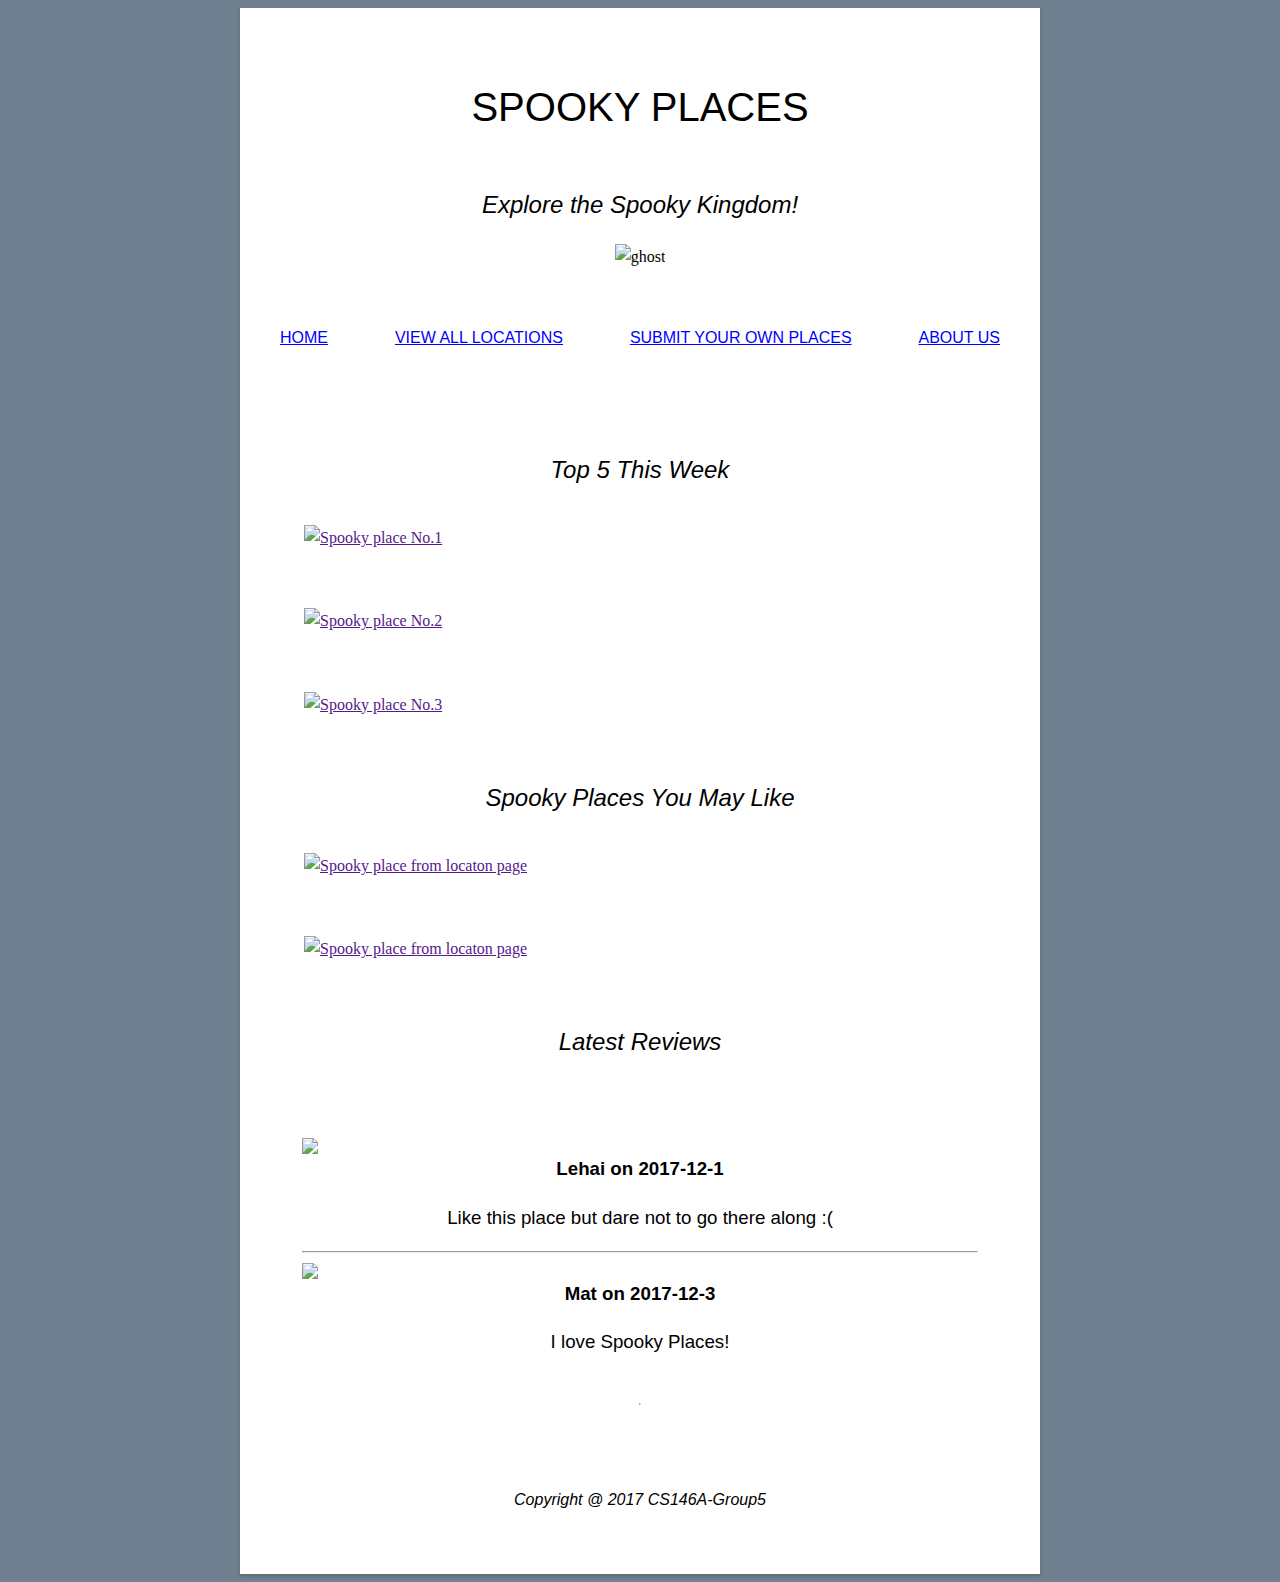
==== index.html @ 307bd3d5 "Merge branch 'master' into master" ====
<!DOCTYPE html>
<html>
    <head>
        <html lang="en-US"/>
		<link ref="shortcut icon" href="img/ghost.ico">
        <title>Spooky Places - Home</title>
        <meta name="viewport" content="width=device-width, initial-scale=1">
        <link rel="stylesheet" type="text/css" href="./css/reset.css">
        <link rel="stylesheet" type="text/css" href="./css/default.css">
    </head>
    <body>
        <section class="page">

        <section class="header">
            <h1>SPOOKY PLACES
            </h1>
            <h2>Explore the Spooky Kingdom!
            </h2>
            <img src="img/ghost.jpg" alt="ghost">
            <ul class="nav">
                <li><a href="./index.html">Home</a></li>
                <li><a href="./locations.html">View All  Locations</a></li>
                <li><a href="./submit.html">Submit Your Own Places</a></li>
                <li><a href="./about.html">About Us</a></li>
            </ul>
        </section>

        <section class="content">
                <h2>Top 5 This Week</h2>


            <!-- Will be updated once locations are added to the 'locations' page -->

                <figure>
                    <a href=""><img src="" alt="Spooky place No.1" /></a><br/>
                    <figcaption><i></i></figcaption>
                </figure>
                <figure>
                    <a href=""><img src="" alt="Spooky place No.2" /></a><br/>
                    <figcaption><i></i></figcaption>
                </figure>
                <figure>
                    <a href=""><img src="" alt="Spooky place No.3" /></a><br/>
                    <figcaption><i></i></figcaption>
                </figure>
          
          
                <h2>Spooky Places You May Like</h2> <!random generated>
                <figure>
                    <a href=""><img src="" alt="Spooky place from locaton page" /></a><br/>
                    <figcaption><i></i></figcaption>
                </figure>
                <figure>
                    <a href=""><img src="" alt="Spooky place from locaton page" /></a><br/>
                    <figcaption><i></i></figcaption>
                </figure>
          
                <h2>Latest Reviews</h2>
                <h3 class="rev">
                    <img src="images/icon_comment.png"><b>Lehai on 2017-12-1</b>
                    <p>Like this place but dare not to go there along :(</p>
                    <hr>
                    <img src="images/icon_comment.png"><b>Mat on 2017-12-3</b>
                    <p>I love Spooky Places!</p>
                </h3>
                    <hr>
                <h4 class="copyright">
                    <p><i>Copyright @ 2017 CS146A-Group5</i></p>
                </h4>

        </section>

        </section>
    </body>
</html>
---- css/default.css ----
.content{
    display: flex;
    flex-direction: column;
	padding: 3%;
}


.header{

    display: flex;
    flex-direction: column;

}

.nav{
      list-style: none;
      padding: 5%;
      display: flex;
      flex-direction: row;
      justify-content: space-between;
      align-items: space-between;
}

.nav a{
      text-decoration: none;
      text-transform: uppercase;
      font-family: 'Lato', sans-serif;
      font-weight: lighter;
      color: blue;
	  text-decoration: underline;
}

.nav a:hover, .contact a:hover{
   background-color:antiquewhite;

}


body{
    background-color:slategrey;
}

.page{
    background-color:white;
    box-shadow: 0 2px 4px rgba(0, 0, 0, 0.2);
    line-height:1.6
}


h1{
    font-size: 40px;
    font-family: 'Lato', sans-serif;
    font-weight: normal;
    text-align: center;
    padding:5%;
    padding-bottom:0%;
}

h2{
    font-style: italic;
    text-align: center;
    font-weight: normal;
    font-family: 'Lato', sans-serif;
}

h3,h4{
    font-family: 'Lato', sans-serif;
    font-weight: normal;
    text-align: center;
    padding:5%;
    padding-bottom:0%;
}

.contact{
	color: blue;
	text-decoration: underline;
}

/* magic code that centers images*/
img{
	display: block;
	margin: 0 auto;
	box-shadow: 0 0 2p dimgrey;
}

#complete{
    display:none;
}

@media only screen and (min-width:800px){
    .page{
        max-width:800px;
        margin-left:auto;
        margin-right:auto;
        line-height:1.6;
    }


}

/* rules for tablets */
@media only screen and (min-width: 401px)
    and (max-width: 800px)
{
    .page{
        max-width:90%;
        margin-left:auto;
        margin-right:auto;
        line-height:1.6;
    }
    .nav{
      display: flex;
      flex-direction: column;
    }
	h1{
		line-height:1.0;/*fixes spacing if heading is too small for 1 line*/
	}
}

/* rules for phones */
@media only screen and (max-width: 400px)
{
    .page{
        max-width:95%;
        margin-left:auto;
        margin-right:auto;
        line-height:1.6;
    }
    .nav{
      display: flex;
      flex-direction: column;
    }
	h1{
		line-height:1.0;/*fixes spacing if heading is too small for 1 line*/
	}


}
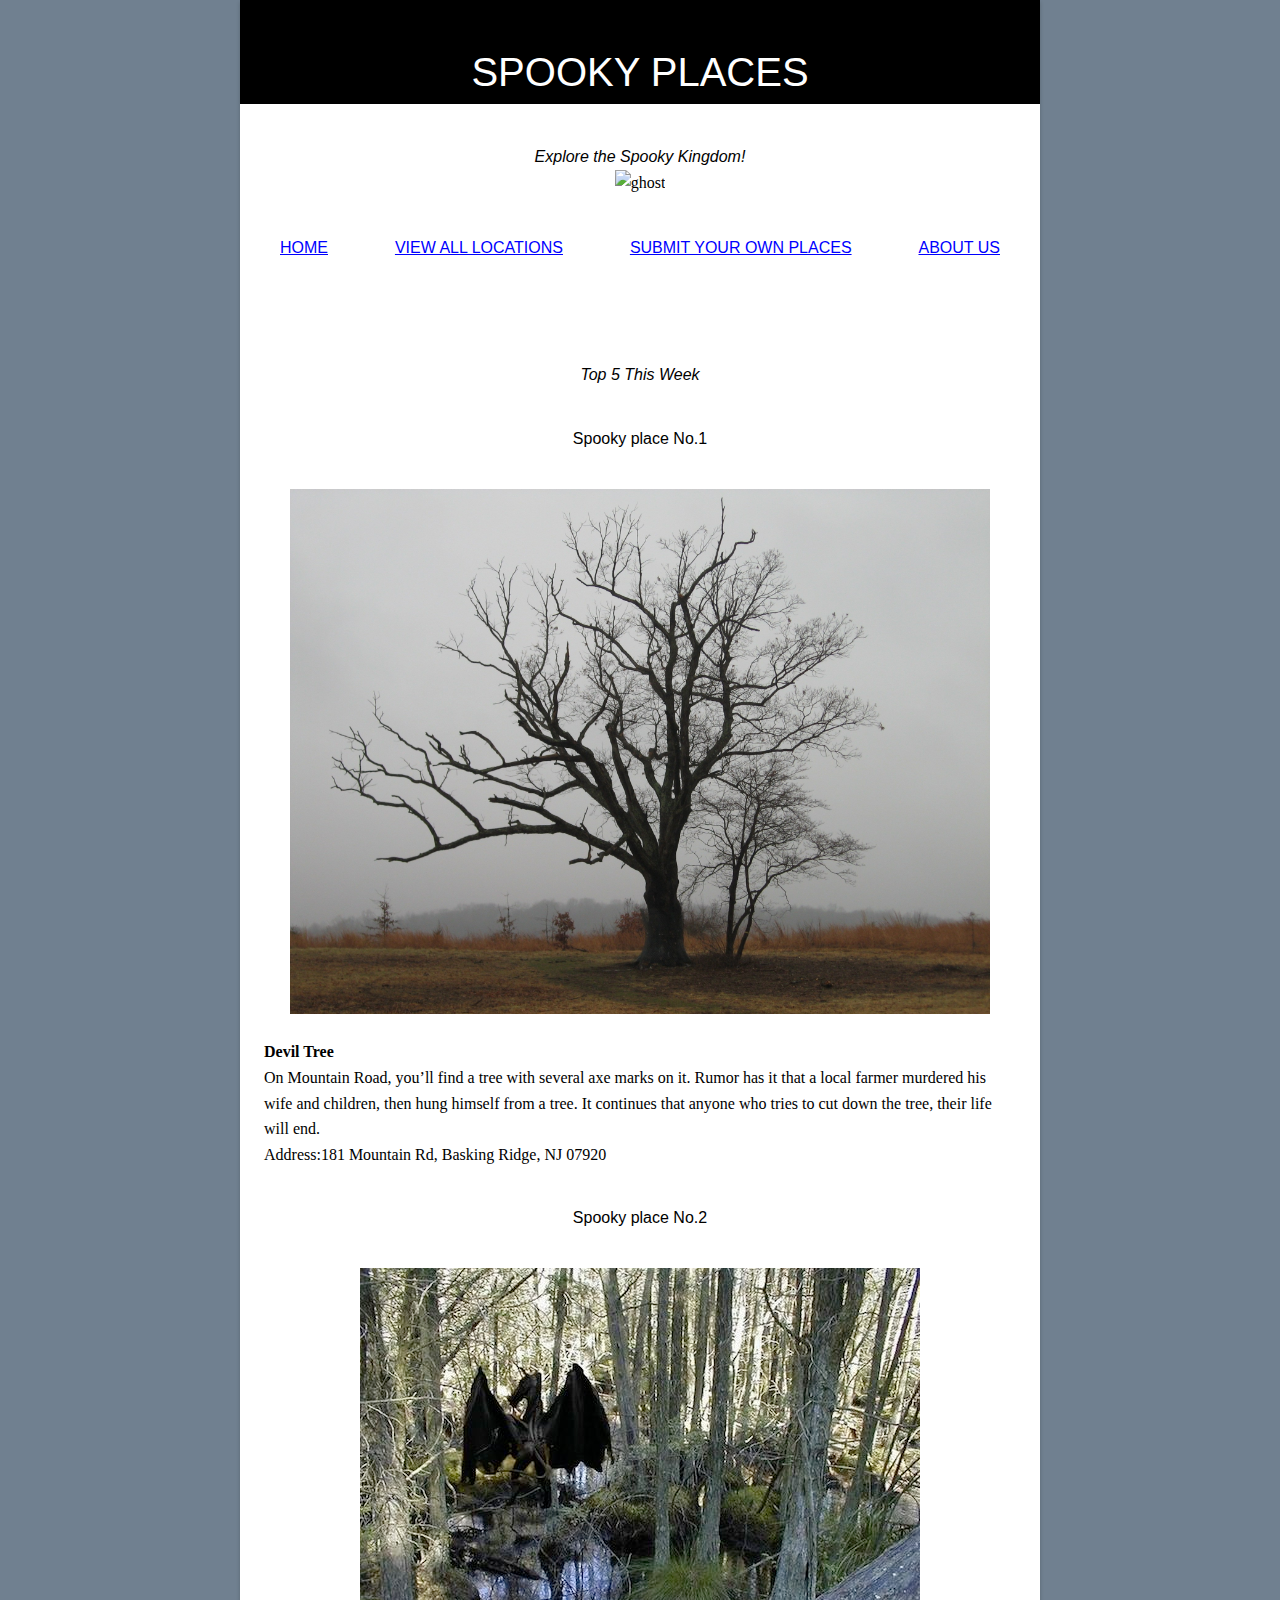
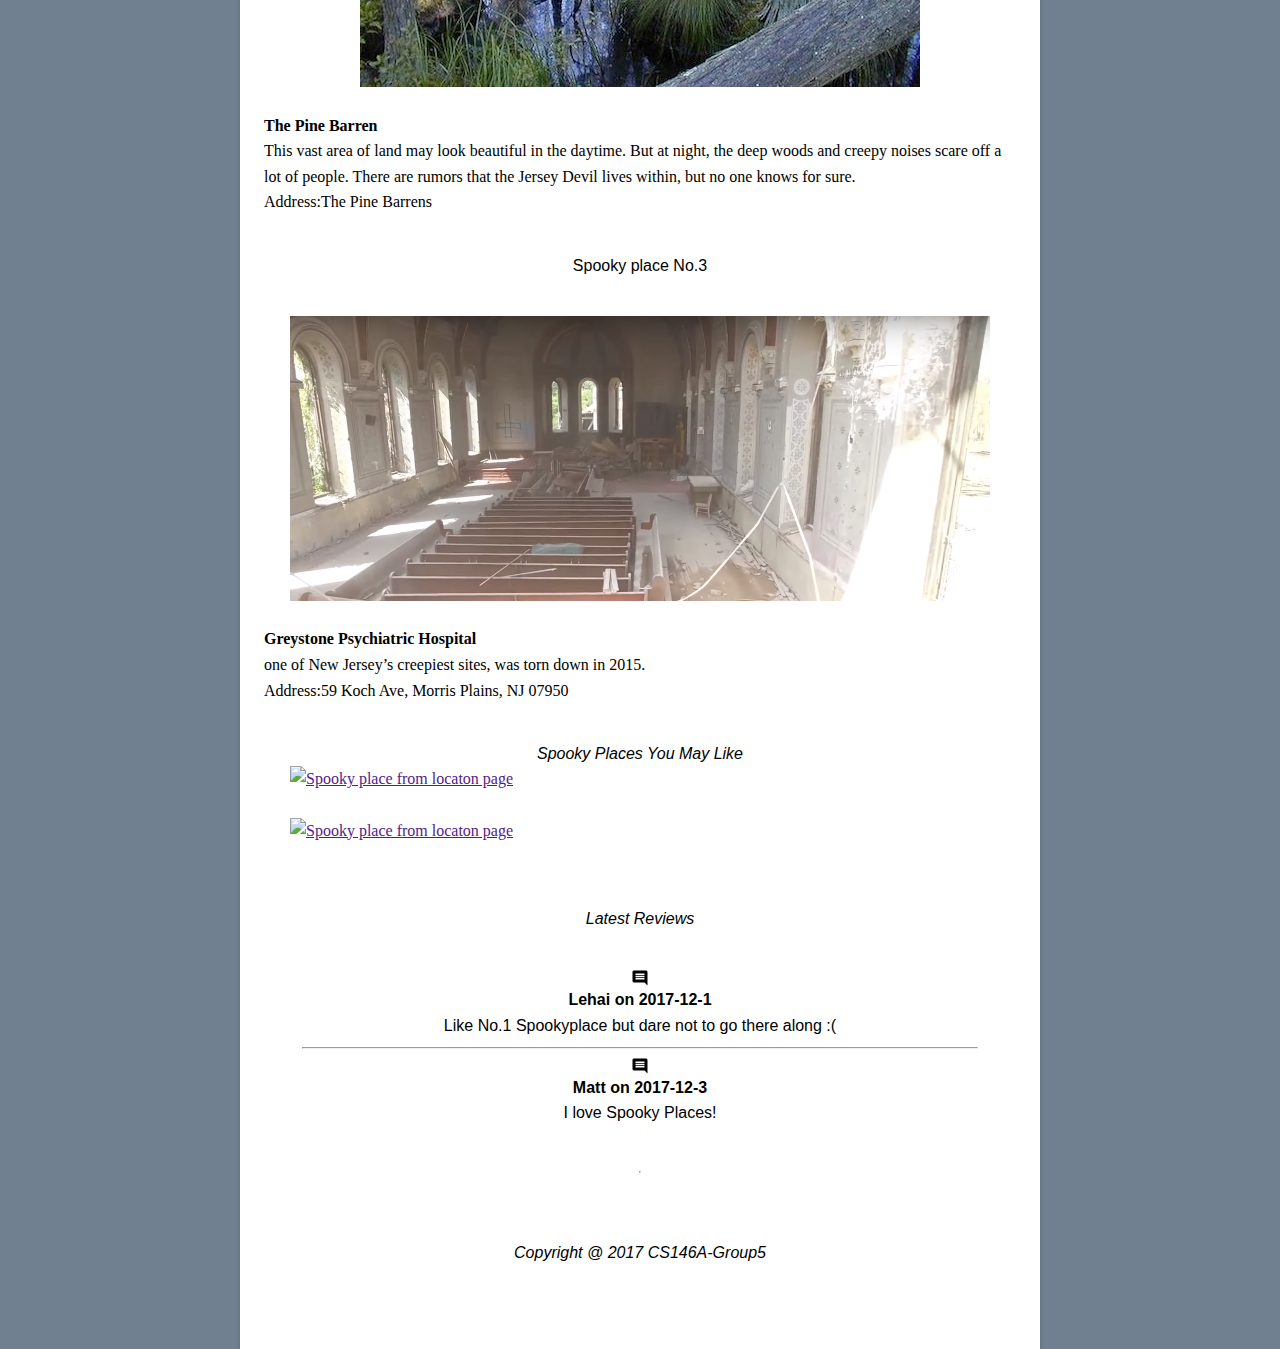
==== commit 0bacaa7f: "Merge branch 'master' into master" ====
--- a/index.html
+++ b/index.html
@@ -31,20 +31,43 @@
 
             <!-- Will be updated once locations are added to the 'locations' page -->
 
+                <h3>Spooky place No.1</h3>
                 <figure>
-                    <a href=""><img src="" alt="Spooky place No.1" /></a><br/>
-                    <figcaption><i></i></figcaption>
+                    <a href=""><img src="images/Devil Tree.jpg" alt="Spooky place No.1" /></a><br/>
+                    <figcaption>
+                        <b>Devil Tree</b>
+                    </figcaption>
                 </figure>
+                <div>
+                    <p class="description">On Mountain Road, you’ll find a tree with several axe marks on it. Rumor has it that a local farmer murdered his wife and children, then hung himself from a tree. It continues that anyone who tries to cut down the tree, their life will end.</p>
+                    <p class="address">Address:181 Mountain Rd, Basking Ridge, NJ 07920</p>
+                </div>
+
+                <h3>Spooky place No.2</h3>
                 <figure>
-                    <a href=""><img src="" alt="Spooky place No.2" /></a><br/>
-                    <figcaption><i></i></figcaption>
+                    <a href=""><img src="images/The Pine Barren.jpg" alt="Spooky place No.2" /></a><br/>
+                    <figcaption>
+                        <b>The Pine Barren</b>
+                    </figcaption>
                 </figure>
+                <div>
+                    <p class="description">This vast area of land may look beautiful in the daytime. But at night, the deep woods and creepy noises scare off a lot of people. There are rumors that the Jersey Devil lives within, but no one knows for sure.</p>
+                    <p class="address">Address:The Pine Barrens</p>
+                </div>
+
+                <h3>Spooky place No.3</h3>
                 <figure>
-                    <a href=""><img src="" alt="Spooky place No.3" /></a><br/>
-                    <figcaption><i></i></figcaption>
+                    <a href=""><img src="images/Greystone Psychiatric Hospital.PNG" alt="Spooky place No.3" /></a><br/>
+                    <figcaption>
+                        <b>Greystone Psychiatric Hospital</b>
+                    </figcaption>
                 </figure>
-          
-          
+                <div>
+                    <p class="description">one of New Jersey’s creepiest sites, was torn down in 2015.</p>
+                    <p class="address">Address:59 Koch Ave, Morris Plains, NJ 07950</p>
+                </div>
+
+
                 <h2>Spooky Places You May Like</h2> <!random generated>
                 <figure>
                     <a href=""><img src="" alt="Spooky place from locaton page" /></a><br/>
@@ -54,13 +77,13 @@
                     <a href=""><img src="" alt="Spooky place from locaton page" /></a><br/>
                     <figcaption><i></i></figcaption>
                 </figure>
-          
+
                 <h2>Latest Reviews</h2>
                 <h3 class="rev">
                     <img src="images/icon_comment.png"><b>Lehai on 2017-12-1</b>
-                    <p>Like this place but dare not to go there along :(</p>
+                    <p>Like No.1 Spookyplace but dare not to go there along :(</p>
                     <hr>
-                    <img src="images/icon_comment.png"><b>Mat on 2017-12-3</b>
+                    <img src="images/icon_comment.png"><b>Matt on 2017-12-3</b>
                     <p>I love Spooky Places!</p>
                 </h3>
                     <hr>
--- a/css/default.css
+++ b/css/default.css
@@ -55,6 +55,8 @@
     text-align: center;
     padding:5%;
     padding-bottom:0%;
+    background-color: black;
+    color: white;
 }
 
 h2{
@@ -62,6 +64,8 @@
     text-align: center;
     font-weight: normal;
     font-family: 'Lato', sans-serif;
+    padding:5%;
+    padding-bottom: 0%;
 }
 
 h3,h4{
@@ -69,7 +73,6 @@
     font-weight: normal;
     text-align: center;
     padding:5%;
-    padding-bottom:0%;
 }
 
 .contact{
@@ -77,7 +80,7 @@
 	text-decoration: underline;
 }
 
-/* magic code that centers images*/
+/*magic code that centers images*/
 img{
 	display: block;
 	margin: 0 auto;
@@ -95,8 +98,9 @@
         margin-right:auto;
         line-height:1.6;
     }
-
-
+    img{
+      max-width: 700px;
+    }
 }
 
 /* rules for tablets */
@@ -116,6 +120,9 @@
 	h1{
 		line-height:1.0;/*fixes spacing if heading is too small for 1 line*/
 	}
+  img{
+      max-width: 350px;
+  }
 }
 
 /* rules for phones */
@@ -135,5 +142,7 @@
 		line-height:1.0;/*fixes spacing if heading is too small for 1 line*/
 	}
 
-
-}
+  img{
+      max-width: 250px;
+  }
+}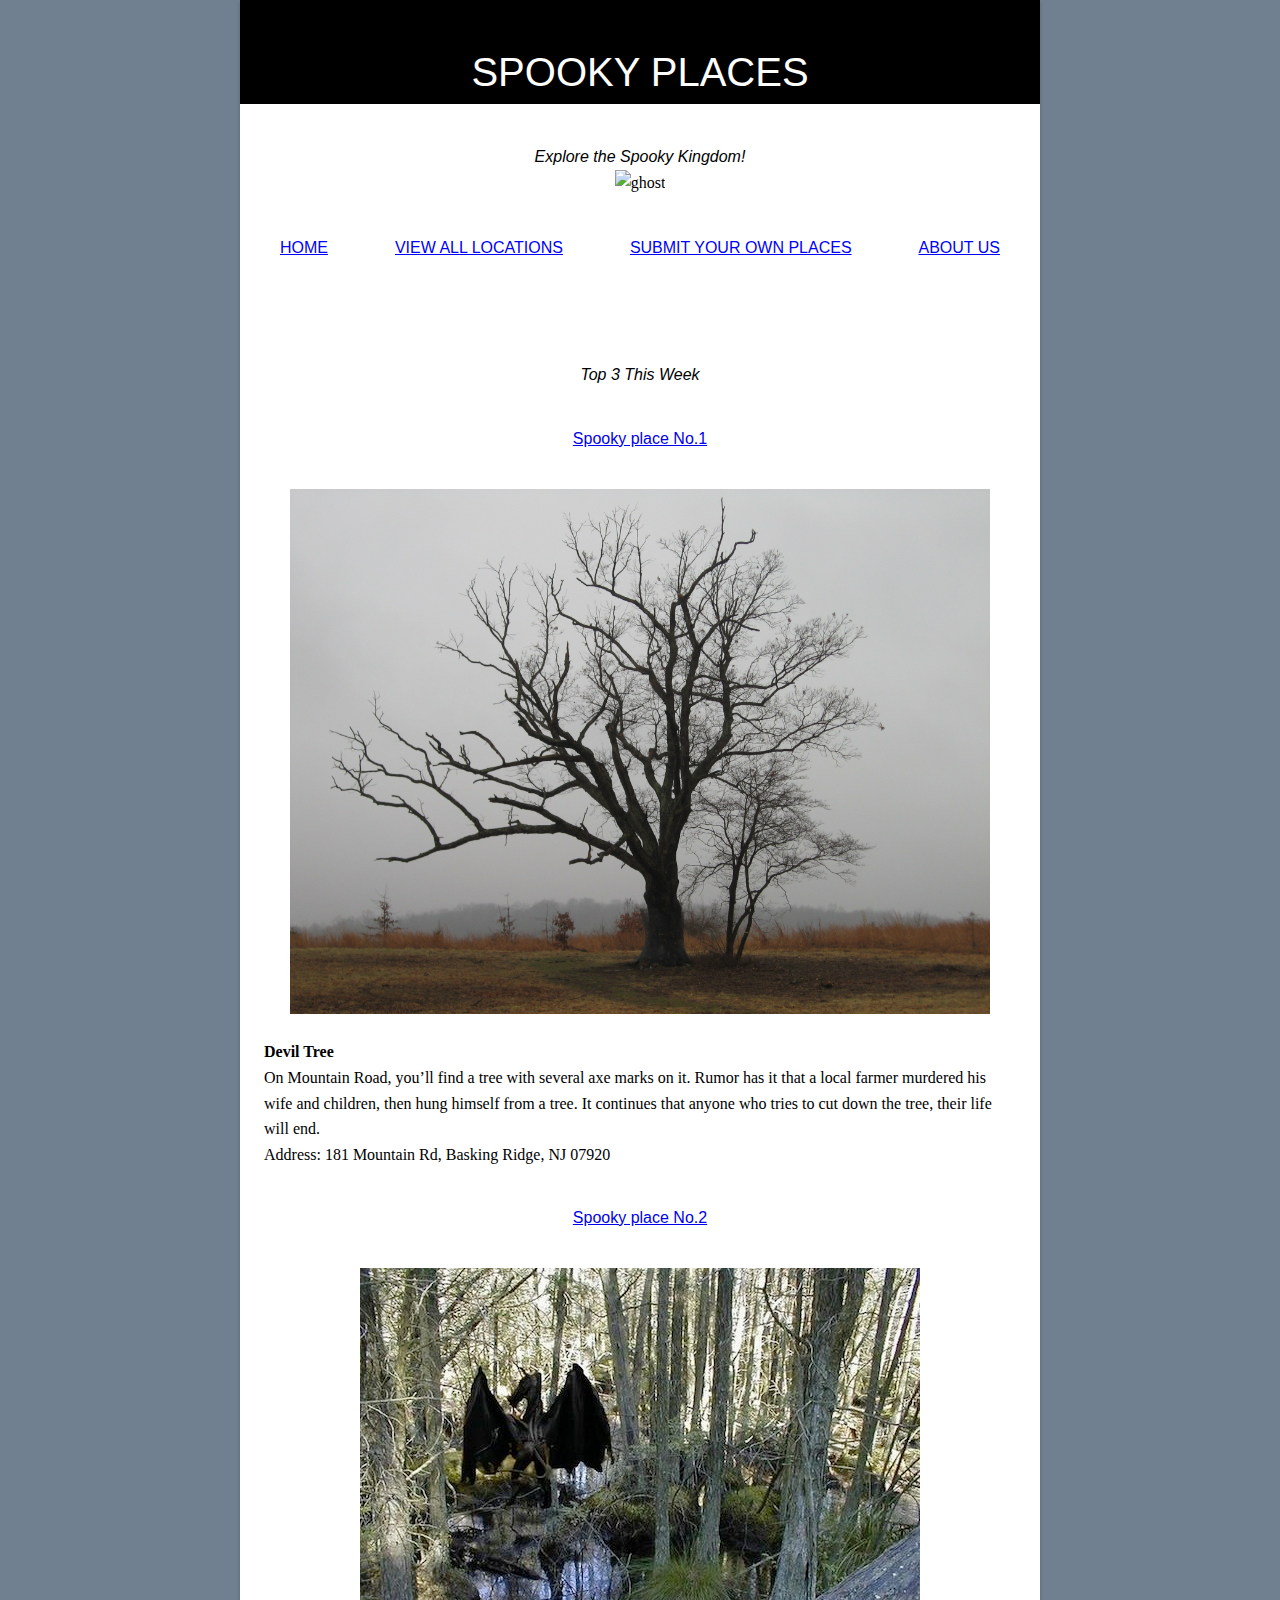
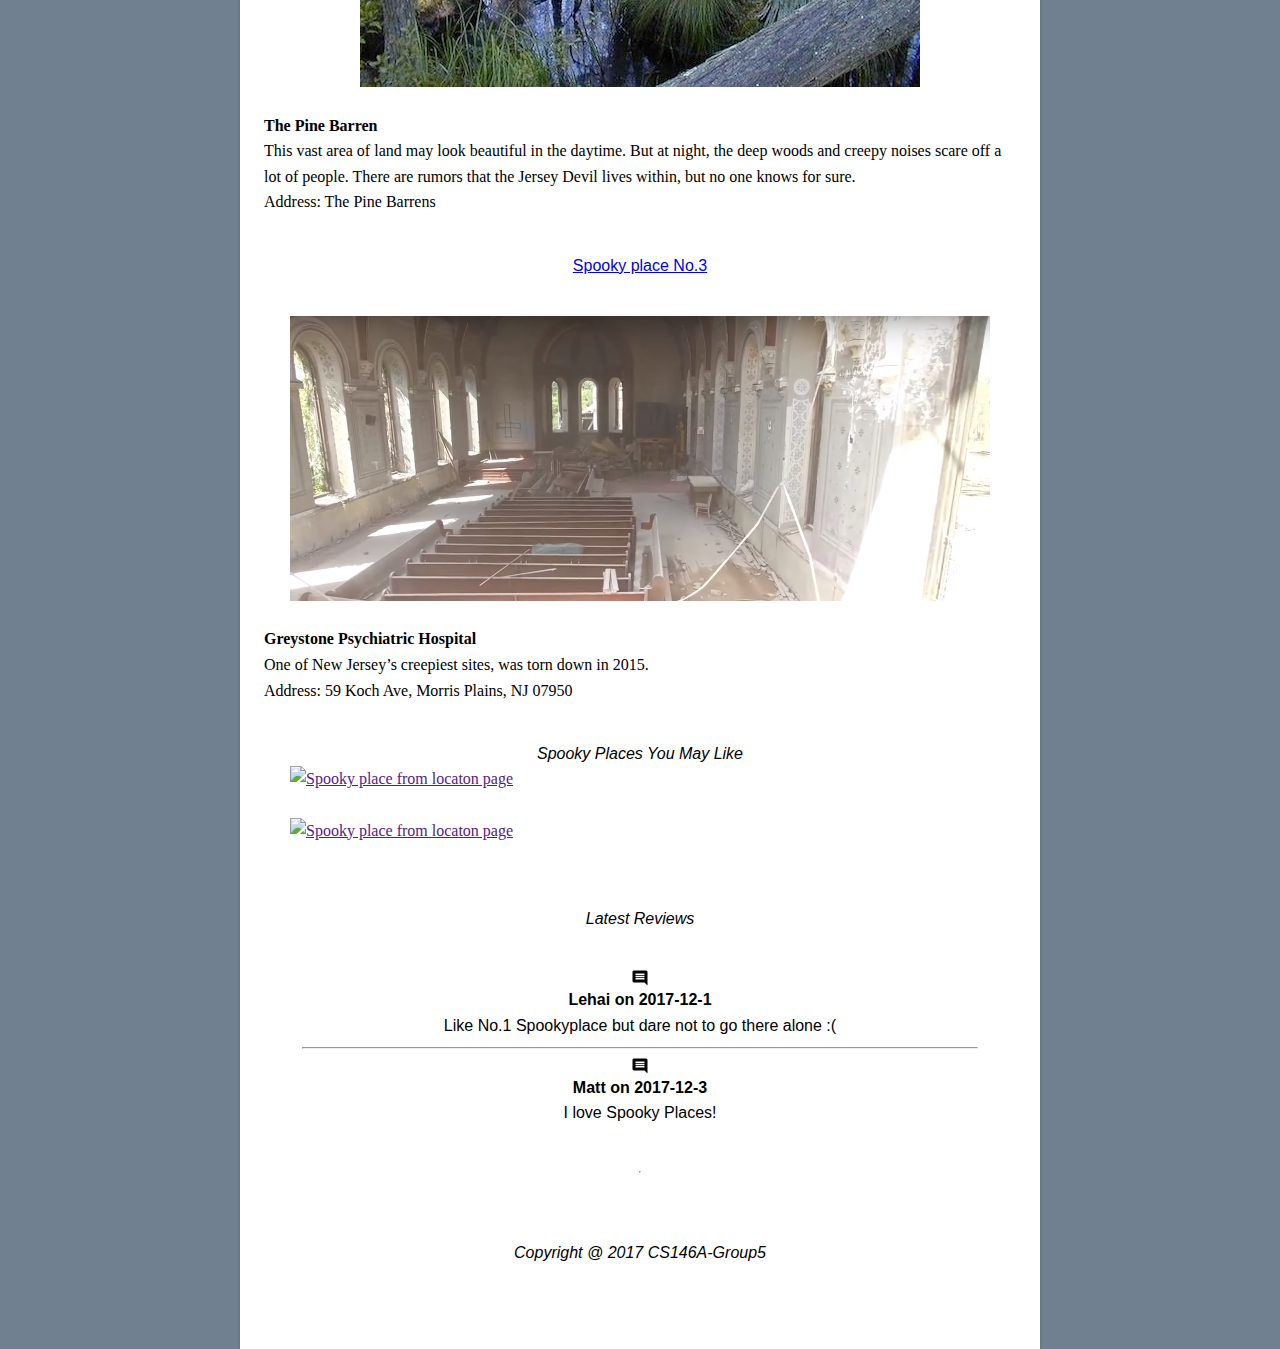
==== commit 862a2516: "added links and finishing touches" ====
--- a/index.html
+++ b/index.html
@@ -26,45 +26,42 @@
         </section>
 
         <section class="content">
-                <h2>Top 5 This Week</h2>
+                <h2>Top 3 This Week</h2>
 
-
-            <!-- Will be updated once locations are added to the 'locations' page -->
-
-                <h3>Spooky place No.1</h3>
+                <a href="#" onClick="setQuery(40.6312433,-74.58496860000002);"><h3>Spooky place No.1</h3></a>
                 <figure>
-                    <a href=""><img src="images/Devil Tree.jpg" alt="Spooky place No.1" /></a><br/>
+                    <img src="images/Devil Tree.jpg" alt="Spooky place No.1" /><br/>
                     <figcaption>
                         <b>Devil Tree</b>
                     </figcaption>
                 </figure>
                 <div>
                     <p class="description">On Mountain Road, you’ll find a tree with several axe marks on it. Rumor has it that a local farmer murdered his wife and children, then hung himself from a tree. It continues that anyone who tries to cut down the tree, their life will end.</p>
-                    <p class="address">Address:181 Mountain Rd, Basking Ridge, NJ 07920</p>
+                    <p class="address">Address: 181 Mountain Rd, Basking Ridge, NJ 07920</p>
                 </div>
 
-                <h3>Spooky place No.2</h3>
+                <a href="#" onClick="setQuery(39.9501159,-74.5162641);"><h3>Spooky place No.2</h3></a>
                 <figure>
-                    <a href=""><img src="images/The Pine Barren.jpg" alt="Spooky place No.2" /></a><br/>
+                    <img src="images/The Pine Barren.jpg" alt="Spooky place No.2" /><br/>
                     <figcaption>
                         <b>The Pine Barren</b>
                     </figcaption>
                 </figure>
                 <div>
                     <p class="description">This vast area of land may look beautiful in the daytime. But at night, the deep woods and creepy noises scare off a lot of people. There are rumors that the Jersey Devil lives within, but no one knows for sure.</p>
-                    <p class="address">Address:The Pine Barrens</p>
+                    <p class="address">Address: The Pine Barrens</p>
                 </div>
 
-                <h3>Spooky place No.3</h3>
+                <a href="#" onClick="setQuery(40.8384382,-74.51013739999996);"><h3>Spooky place No.3</h3></a>
                 <figure>
-                    <a href=""><img src="images/Greystone Psychiatric Hospital.PNG" alt="Spooky place No.3" /></a><br/>
+                    <img src="images/Greystone Psychiatric Hospital.PNG" alt="Spooky place No.3" /><br/>
                     <figcaption>
                         <b>Greystone Psychiatric Hospital</b>
                     </figcaption>
                 </figure>
                 <div>
-                    <p class="description">one of New Jersey’s creepiest sites, was torn down in 2015.</p>
-                    <p class="address">Address:59 Koch Ave, Morris Plains, NJ 07950</p>
+                    <p class="description">One of New Jersey’s creepiest sites, was torn down in 2015.</p>
+                    <p class="address">Address: 59 Koch Ave, Morris Plains, NJ 07950</p>
                 </div>
 
 
@@ -81,7 +78,7 @@
                 <h2>Latest Reviews</h2>
                 <h3 class="rev">
                     <img src="images/icon_comment.png"><b>Lehai on 2017-12-1</b>
-                    <p>Like No.1 Spookyplace but dare not to go there along :(</p>
+                    <p>Like No.1 Spookyplace but dare not to go there alone :(</p>
                     <hr>
                     <img src="images/icon_comment.png"><b>Matt on 2017-12-3</b>
                     <p>I love Spooky Places!</p>
